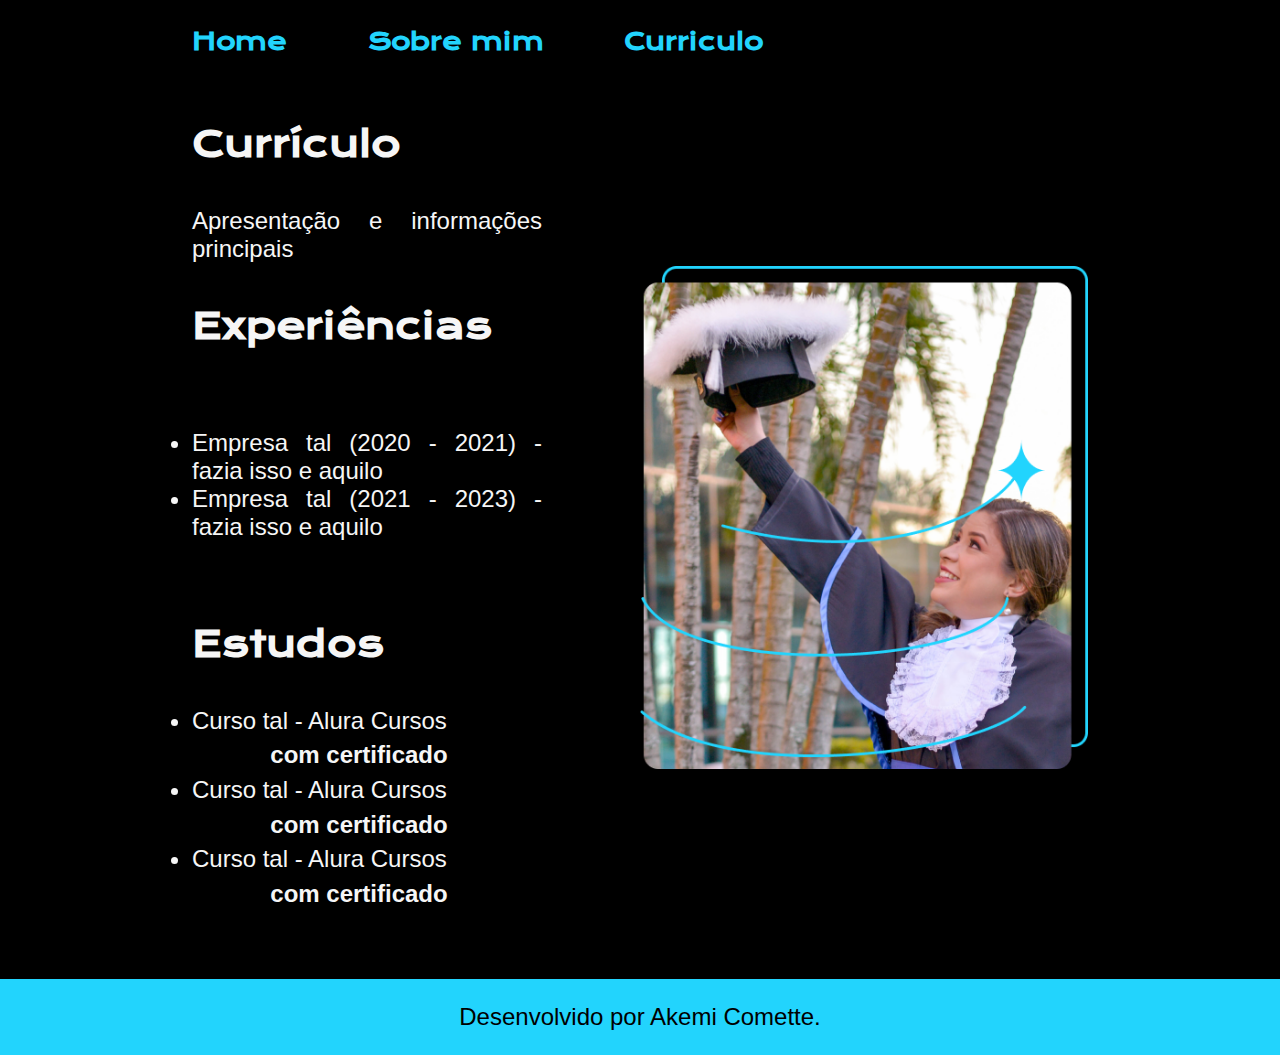
==== curriculo.html @ e76ed69d "ajustes no css" ====
<!DOCTYPE html>
<html lang="pt-br">
<head>
    <meta charset="UTF-8">
    <meta http-equiv="X-UA-Compatible" content="IE=edge">
    <meta name="viewport" content="width=device-width, initial-scale=1.0">
    <title>Curriculo</title>
    <link rel="stylesheet" href="./styles/style.css">
</head>
<body>
    <header class="cabecalho">
        <nav class="cabecalho__menu">
            <a class="cabecalho__menu__link" href="index.html">Home</a>
            <a class="cabecalho__menu__link" href="about.html">Sobre mim</a>
            <a class="cabecalho__menu__link" href="curriculo.html">Curriculo</a>
        </nav>
    </header>
   
    <main class="apresentacao">
        <section class="apresentacao__conteudo">
            <h1 class="apresentacao__conteudo__titulo">Currículo</h1>
            <p class="apresentacao__conteudo__texto">
                Apresentação e informações principais
            </p>
            <h2 class="apresentacao__conteudo__titulo">Experiências</h2>
            <p class="apresentacao__conteudo__texto">
            <ul class="apresentacao__conteudo__texto">
                <li> Empresa tal (2020 - 2021) - fazia isso e aquilo </li>
                <li> Empresa tal (2021 - 2023) - fazia isso e aquilo </li>
            </ul>
            </p>
            <h2 class="apresentacao__conteudo__titulo">Estudos</h2>
            <div class="apresentacao__conteudo__texto">
            <ul class="apresentacao__conteudo__texto">
                <li>Curso tal - Alura Cursos <a class="curriculo__links__link" href="linkdocertificado">com certificado</a></li>
                <li>Curso tal - Alura Cursos <a class="curriculo__links__link" href="linkdocertificado">com certificado</a></li>
                <li>Curso tal - Alura Cursos <a class="curriculo__links__link" href="linkdocertificado">com certificado</a></li>
            </ul>
            </div>    
        </section>
        <img class="apresentacao__imagem" src="./assets/Imagem.png" alt="Foto da Fernanda comemorando">
    </main> 

    <footer class="rodape">
        <p>Desenvolvido por Akemi Comette.</p>
    </footer>
</body>
</html>
---- styles/style.css ----
@import url('https://fonts.googleapis.com/css2?family=Krona+One&family=Montserrat:wght@400;600&display=swap');

:root {
    --cor-primaria: #000000;
    --cor-secundaria: #F6F6F6;;
    --cor-terciaria: #22D4FD;
    --cor-hover: #272727;

    --fonte-primaria: 'Krona One', sans-serif;
    --fonte-secundaria: 'Monteserrat' , sans-serif;
}

*{
    margin: 0;
    padding: 0;
}

body {
    box-sizing: border-box;
    background-color: var(--cor-primaria);
    color: var(--cor-secundaria);
}

.cabecalho {
    padding: 2% 0% 0% 15%;
}

.cabecalho__menu {
    display: flex;
    gap: 80px;
}

.cabecalho__menu__link{
    font-family: var(--fonte-primaria);
    font-size: 1.5rem;
    font-weight: 600;
    color: var(--cor-terciaria);
    text-decoration: none;
}

.apresentacao {
    padding: 5% 15%;
    display: flex;
    align-items: center;
    justify-content: space-between;
    gap: 82px;
}

.apresentacao__conteudo{
    width: 50%;
    display: flex; 
    flex-direction: column;
    gap: 40px;
}

.apresentacao__conteudo__titulo{
    font-size: 2.25rem;
    font-family: var(--fonte-primaria);
}

.titulo-destaque {
    color: var(--cor-terciaria);
}

.apresentacao__conteudo__texto{
    text-decoration: none;
    text-align: justify;
    padding-right: 16px;
    font-size: 1.5rem;
    font-family: var(--fonte-secundaria);
    font-weight: 400;
}

.apresentacao__links{
    display: flex;
    flex-direction: column;
    align-items: center;
    justify-content: space-between;
    gap: 32px;
}

.apresentacao__links__subtitulo{
    font-family: var(--fonte-primaria);
    font-weight: 400;
    font-size: 1.5rem;
}

.apresentacao__links__navegacao {
    display: flex;
    justify-content: center;
    gap: 16px;
    border: 2px dotted var(--cor-terciaria);
    width: 50%;
    text-align: center;
    border-radius: 8px;
    font-size: 1.5rem;
    font-weight: 600;
    font-family: var(--fonte-secundaria);
    padding: 16px 0;
    text-decoration: none;
    color:var(--cor-secundaria);
}

.apresentacao__links__navegacao:hover{
    background-color: var(--cor-hover);
}


.curriculo__links__link{
    display: flex;
    justify-content: center;
    padding: 2%;
    font-size: 1.5rem;
    font-weight: 600;
    font-family: var(--fonte-secundaria);
    text-decoration: none;
    color: var(--cor-secundaria);

}

.apresentacao__imagem{
    width: 50%;
}
    
.rodape{
    color: var(--cor-primaria);
    background-color: var(--cor-terciaria);
    padding: 24px;
    text-align: center;
    font-size: 1.5rem;
    font-family: var(--fonte-secundaria);
    font-weight: 400;
}

@media (max-width: 1200px ) {
    .cabecalho {
        padding: 10%;
    }

    .cabecalho__menu {
        justify-content: center;
    }
    
    .apresentacao {
        flex-direction: column-reverse;
        padding: 5%;
    }

    .apresentacao__conteudo {
        width: auto;
    }
    
}
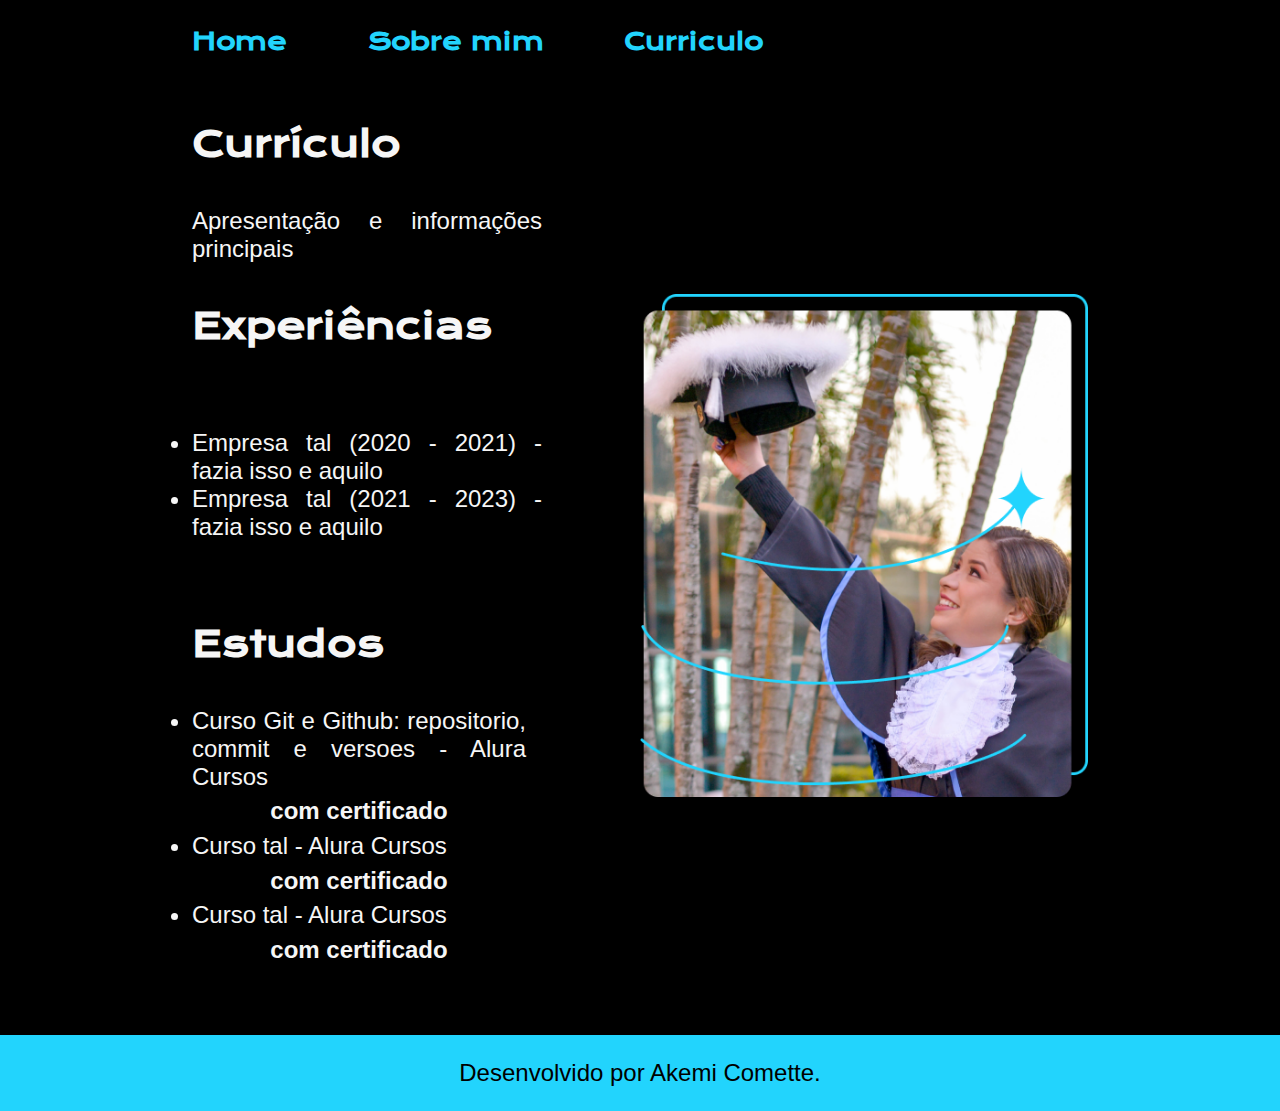
==== commit f6a733d4: "mudando nome do primeiro curso finalizado na alura" ====
--- a/curriculo.html
+++ b/curriculo.html
@@ -32,7 +32,7 @@
             <h2 class="apresentacao__conteudo__titulo">Estudos</h2>
             <div class="apresentacao__conteudo__texto">
             <ul class="apresentacao__conteudo__texto">
-                <li>Curso tal - Alura Cursos <a class="curriculo__links__link" href="linkdocertificado">com certificado</a></li>
+                <li>Curso Git e Github: repositorio, commit e versoes - Alura Cursos <a class="curriculo__links__link" href="linkdocertificado">com certificado</a></li>
                 <li>Curso tal - Alura Cursos <a class="curriculo__links__link" href="linkdocertificado">com certificado</a></li>
                 <li>Curso tal - Alura Cursos <a class="curriculo__links__link" href="linkdocertificado">com certificado</a></li>
             </ul>
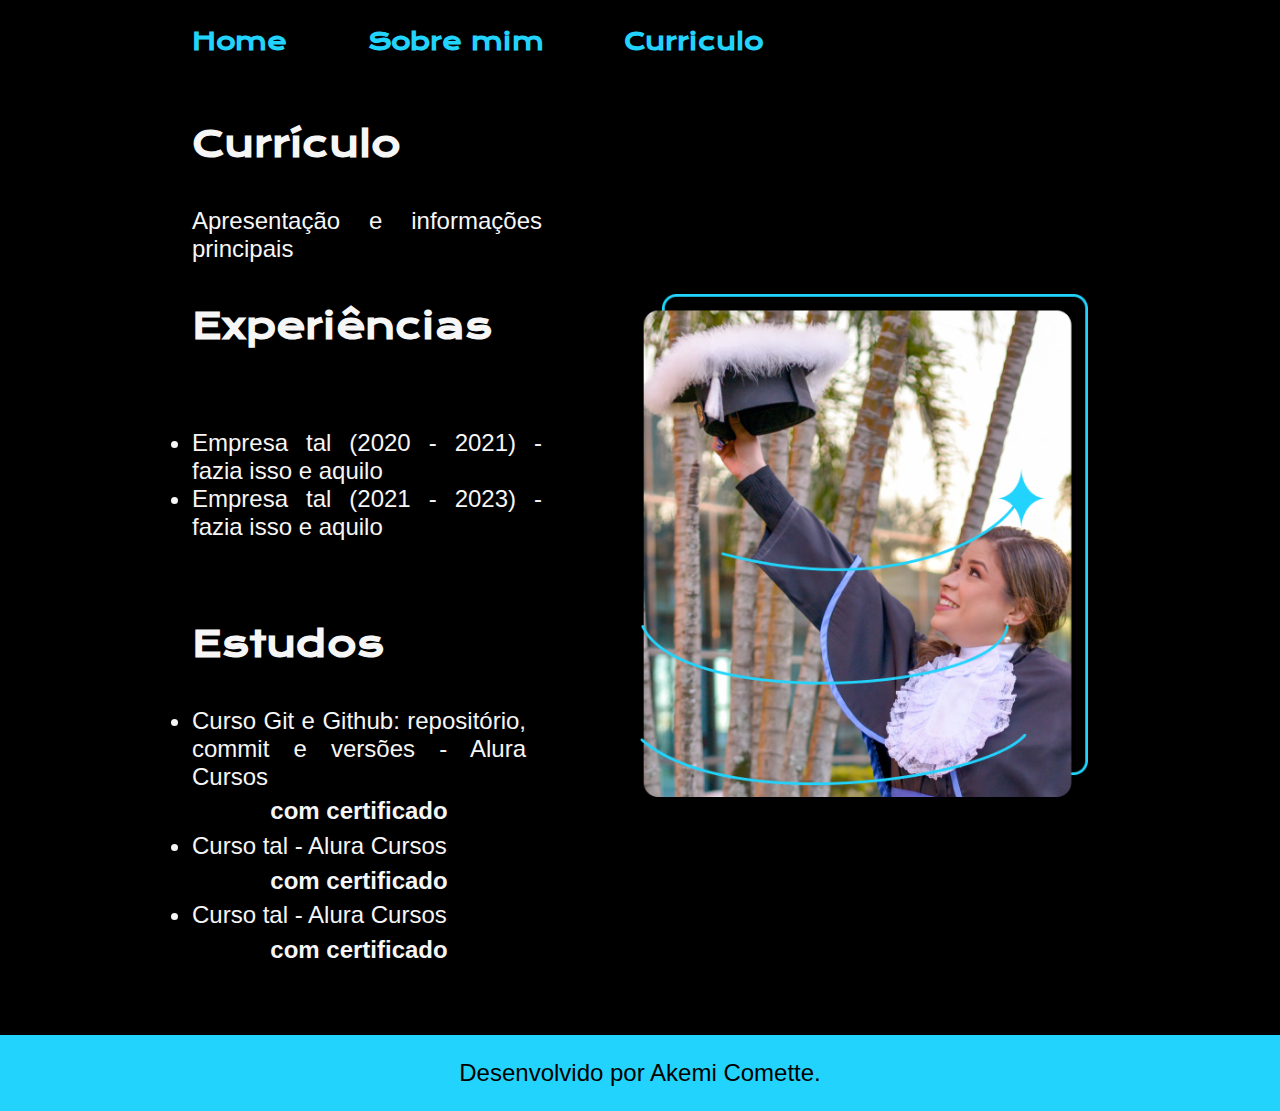
==== commit 4bc3aa6f: "ajustando nome do primeiro curso" ====
--- a/curriculo.html
+++ b/curriculo.html
@@ -32,7 +32,7 @@
             <h2 class="apresentacao__conteudo__titulo">Estudos</h2>
             <div class="apresentacao__conteudo__texto">
             <ul class="apresentacao__conteudo__texto">
-                <li>Curso Git e Github: repositorio, commit e versoes - Alura Cursos <a class="curriculo__links__link" href="linkdocertificado">com certificado</a></li>
+                <li>Curso Git e Github: repositório, commit e versões - Alura Cursos <a class="curriculo__links__link" href="linkdocertificado">com certificado</a></li>
                 <li>Curso tal - Alura Cursos <a class="curriculo__links__link" href="linkdocertificado">com certificado</a></li>
                 <li>Curso tal - Alura Cursos <a class="curriculo__links__link" href="linkdocertificado">com certificado</a></li>
             </ul>
